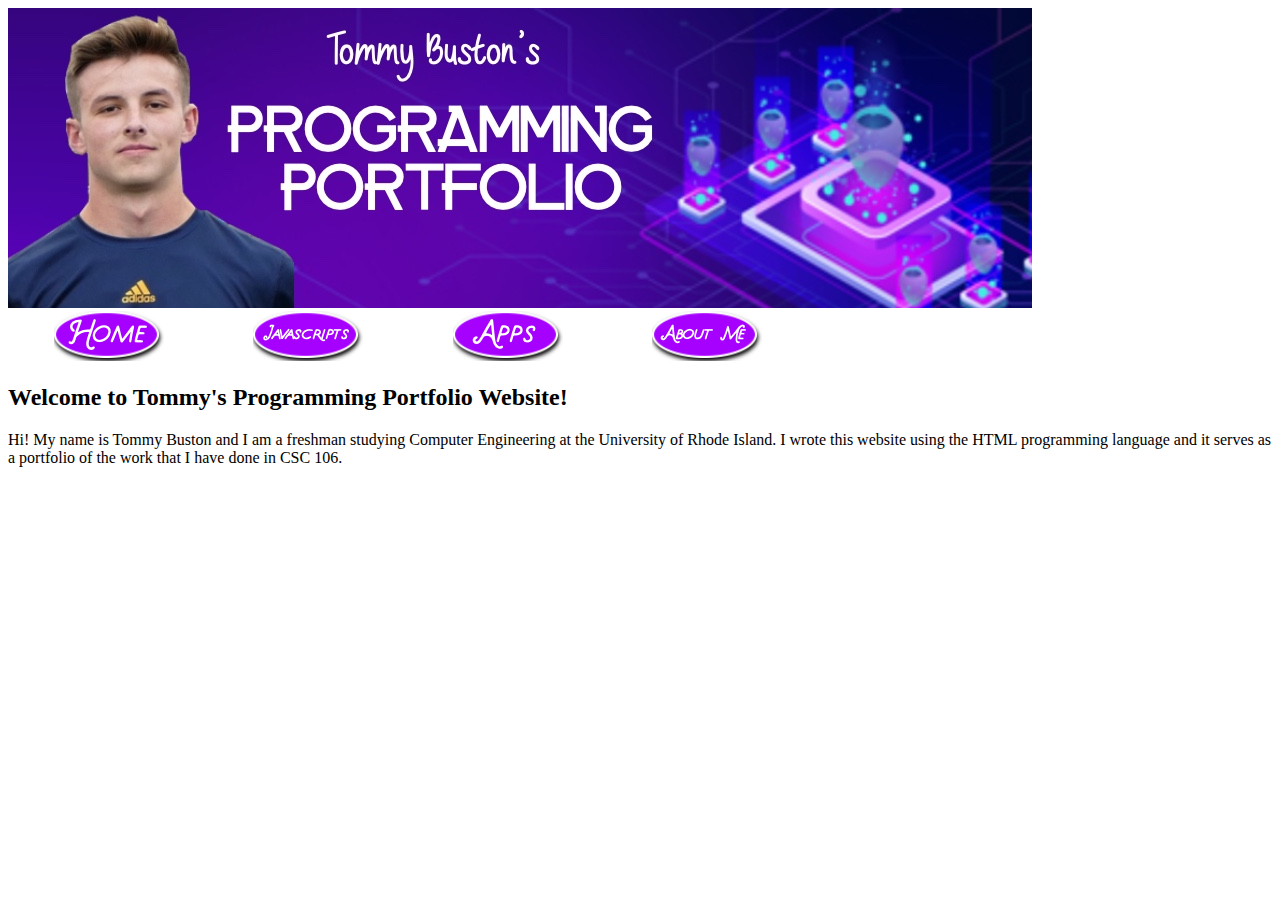
==== index.html @ 6f46618c "Update index.html" ====
<!DOCTYPE>
<html>
  <head>
      <meta charset="utf-8">
      <title>Tommy's Programming Portfolio</title>
  </head>
  
  <body>
    
    <img src="mybanner.jpg">
    
    <table style="width:800px">
      <thead>
        <tr>
          <th><a href="index.html"><img src="home.png"></a></th>
          <th><a href="javascripts.html"><img src="javascripts.png"></a></th>
          <th><a href="apps.html"><img src="apps.png"></a></th>
          <th><a href="about.html"><img src="about.png"></a></th>
      </thead>
    </table>
        
          
  <h2>Welcome to Tommy's Programming Portfolio Website!</h2>
    <p>Hi! My name is Tommy Buston and I am a freshman studying Computer Engineering at the University of Rhode Island.  I wrote this website using the HTML programming language and it serves as a portfolio of the work that I have done in CSC 106.</p>
   
  </body>
  
</html>
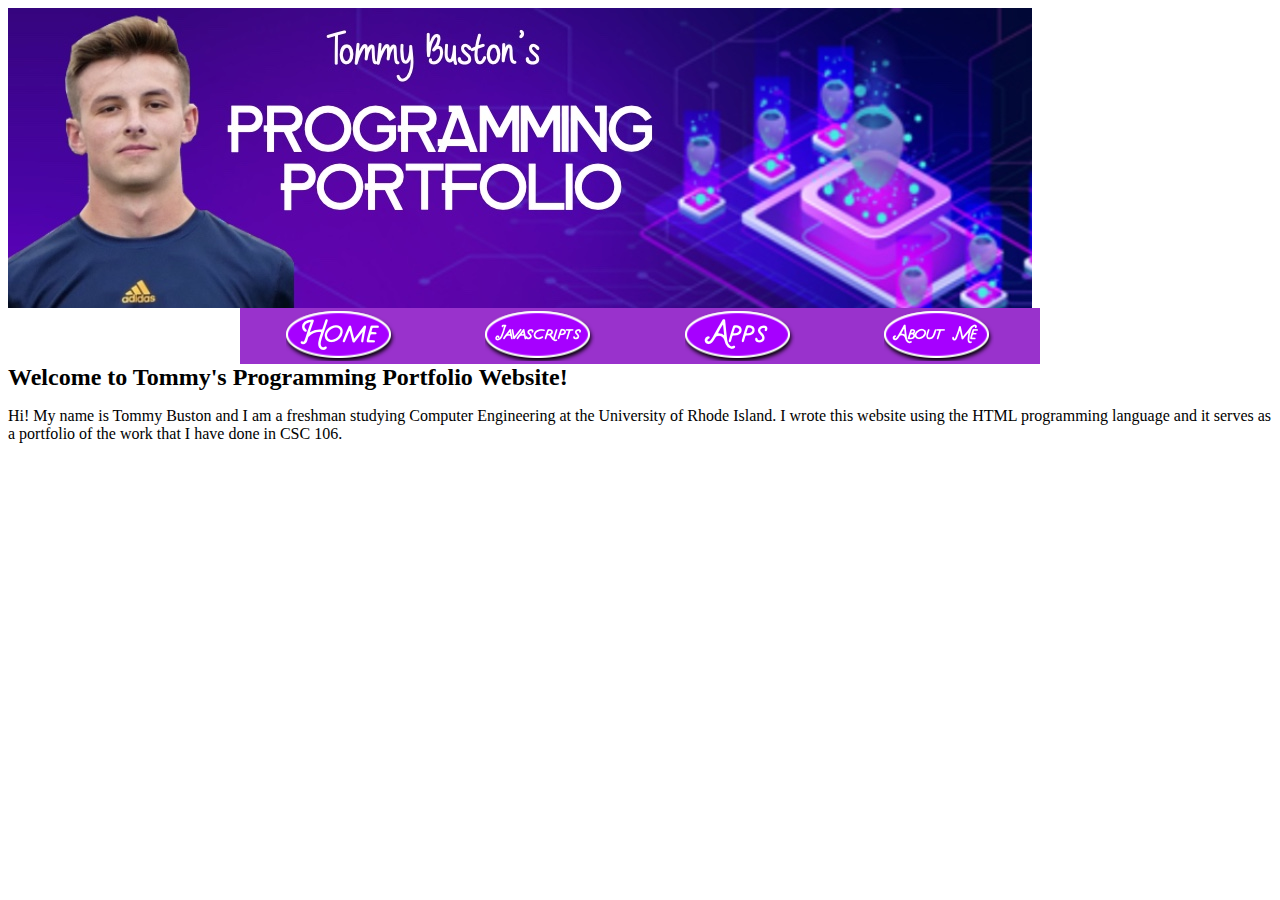
==== commit d0c20b30: "Update index.html" ====
--- a/index.html
+++ b/index.html
@@ -3,6 +3,7 @@
   <head>
       <meta charset="utf-8">
       <title>Tommy's Programming Portfolio</title>
+      <link rel="stylesheet" href="tommy.css">
   </head>
   
   <body>
--- a/tommy.css
+++ b/tommy.css
@@ -0,0 +1,8 @@
+#mybanner {display: block;
+  margin-left: auto;
+  margin-right: auto;
+  width: 50%;}
+table {margin: auto;
+  background-color: #9932CC;}
+h2 {margin: auto;}
+
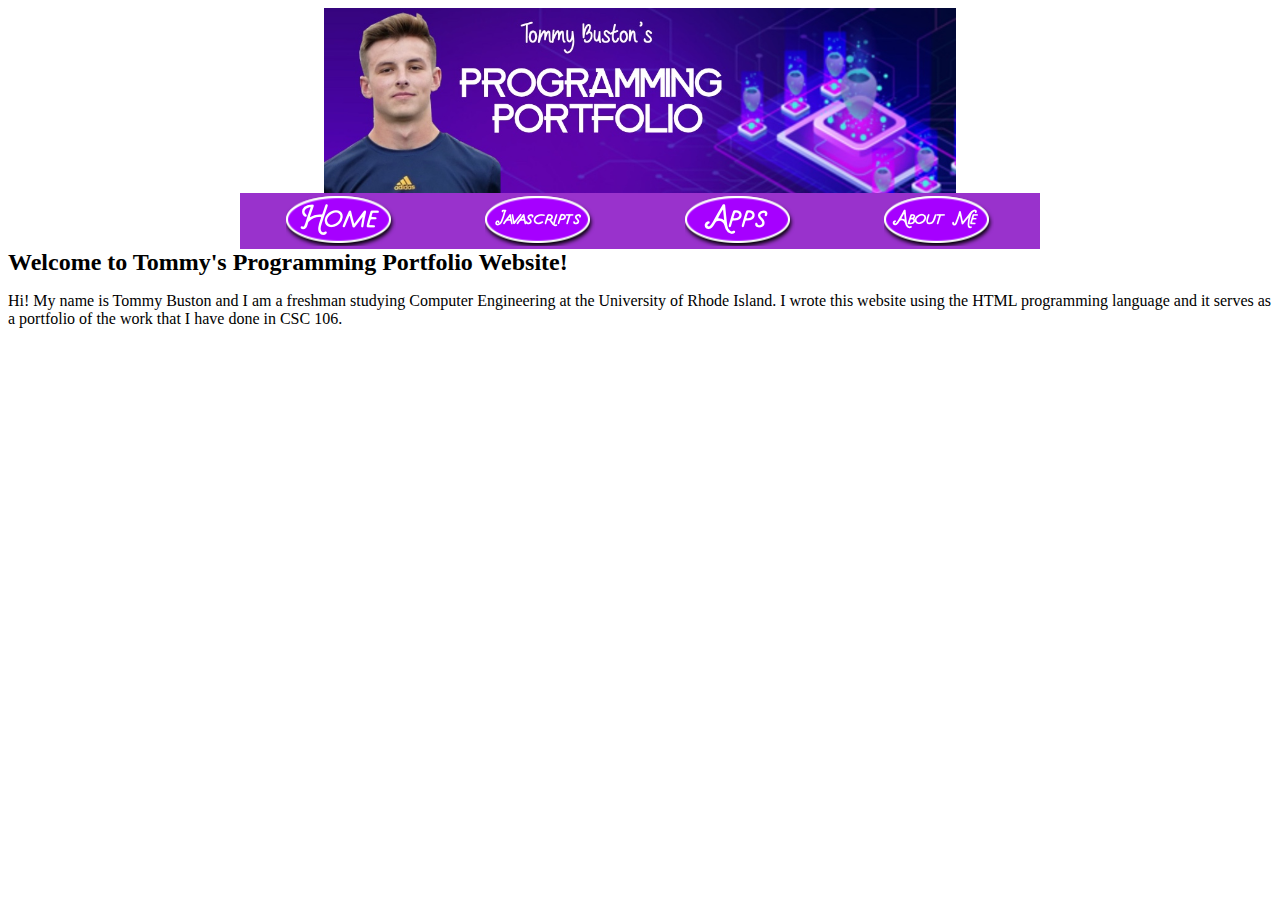
==== commit 722c1865: "Update index.html" ====
--- a/index.html
+++ b/index.html
@@ -8,7 +8,7 @@
   
   <body>
     
-    <img src="mybanner.jpg">
+    <img id="mybanner" src="mybanner.jpg">
     
     <table style="width:800px">
       <thead>
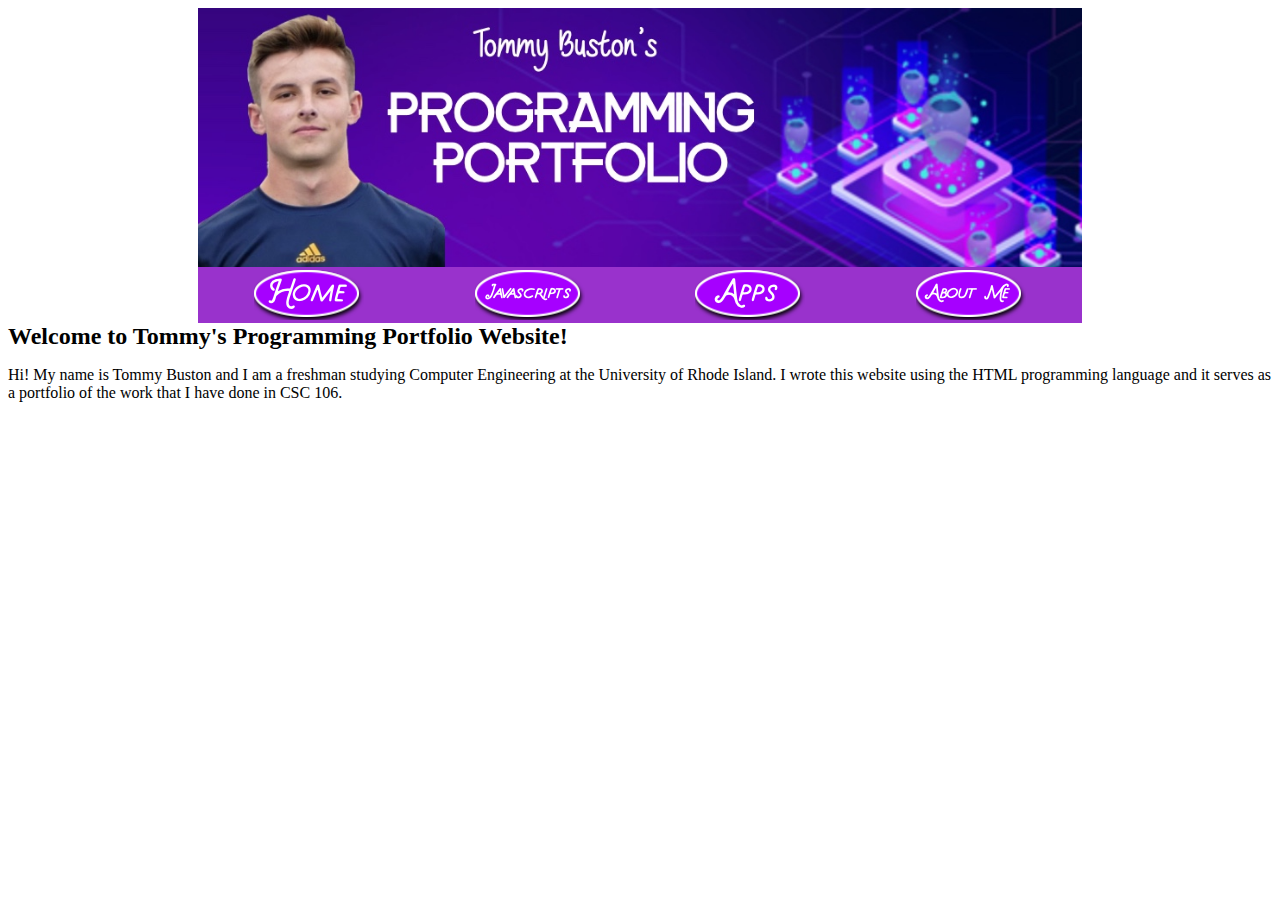
==== commit 0bb56e3a: "Update index.html" ====
--- a/index.html
+++ b/index.html
@@ -10,7 +10,7 @@
     
     <img id="mybanner" src="mybanner.jpg">
     
-    <table style="width:800px">
+    <table>
       <thead>
         <tr>
           <th><a href="index.html"><img src="home.png"></a></th>
--- a/tommy.css
+++ b/tommy.css
@@ -1,8 +1,9 @@
 #mybanner {display: block;
   margin-left: auto;
   margin-right: auto;
-  width: 50%;}
+  width: 70%;}
 table {margin: auto;
-  background-color: #9932CC;}
+  background-color: #9932CC;
+  width: 70%}
 h2 {margin: auto;}
 
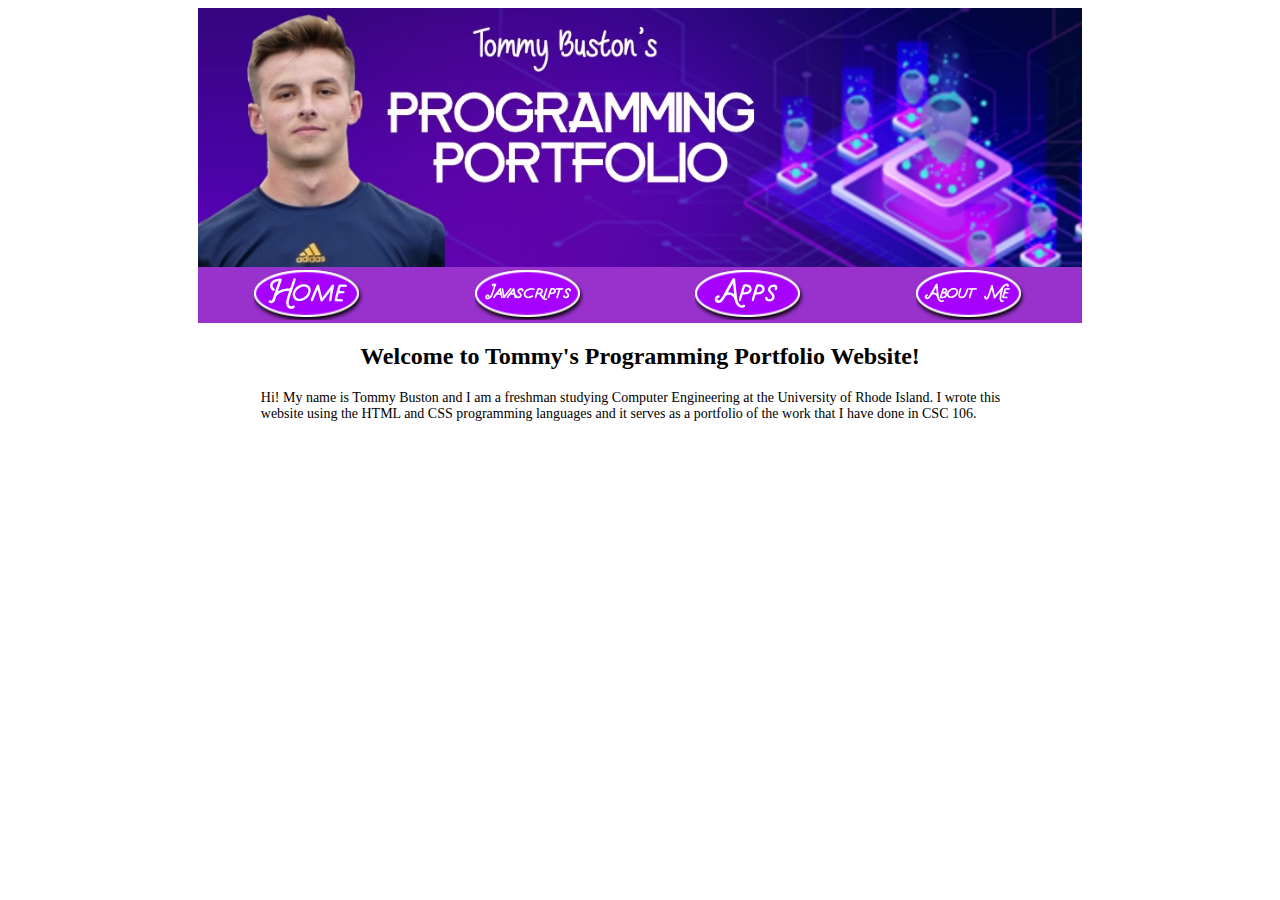
==== commit 3ca6765d: "Update index.html" ====
--- a/index.html
+++ b/index.html
@@ -22,7 +22,7 @@
         
           
   <h2>Welcome to Tommy's Programming Portfolio Website!</h2>
-    <p>Hi! My name is Tommy Buston and I am a freshman studying Computer Engineering at the University of Rhode Island.  I wrote this website using the HTML programming language and it serves as a portfolio of the work that I have done in CSC 106.</p>
+    <p>Hi! My name is Tommy Buston and I am a freshman studying Computer Engineering at the University of Rhode Island.  I wrote this website using the HTML and CSS programming languages and it serves as a portfolio of the work that I have done in CSC 106.</p>
    
   </body>
   
--- a/tommy.css
+++ b/tommy.css
@@ -4,6 +4,10 @@
   width: 70%;}
 table {margin: auto;
   background-color: #9932CC;
-  width: 70%}
-h2 {margin: auto;}
+  width: 70%;}
+h2 {text-align: center;}
+p {text-align: left;
+   margin-left: 20%;
+   margin-right: 20%;
+   font-size: 14px;}
 
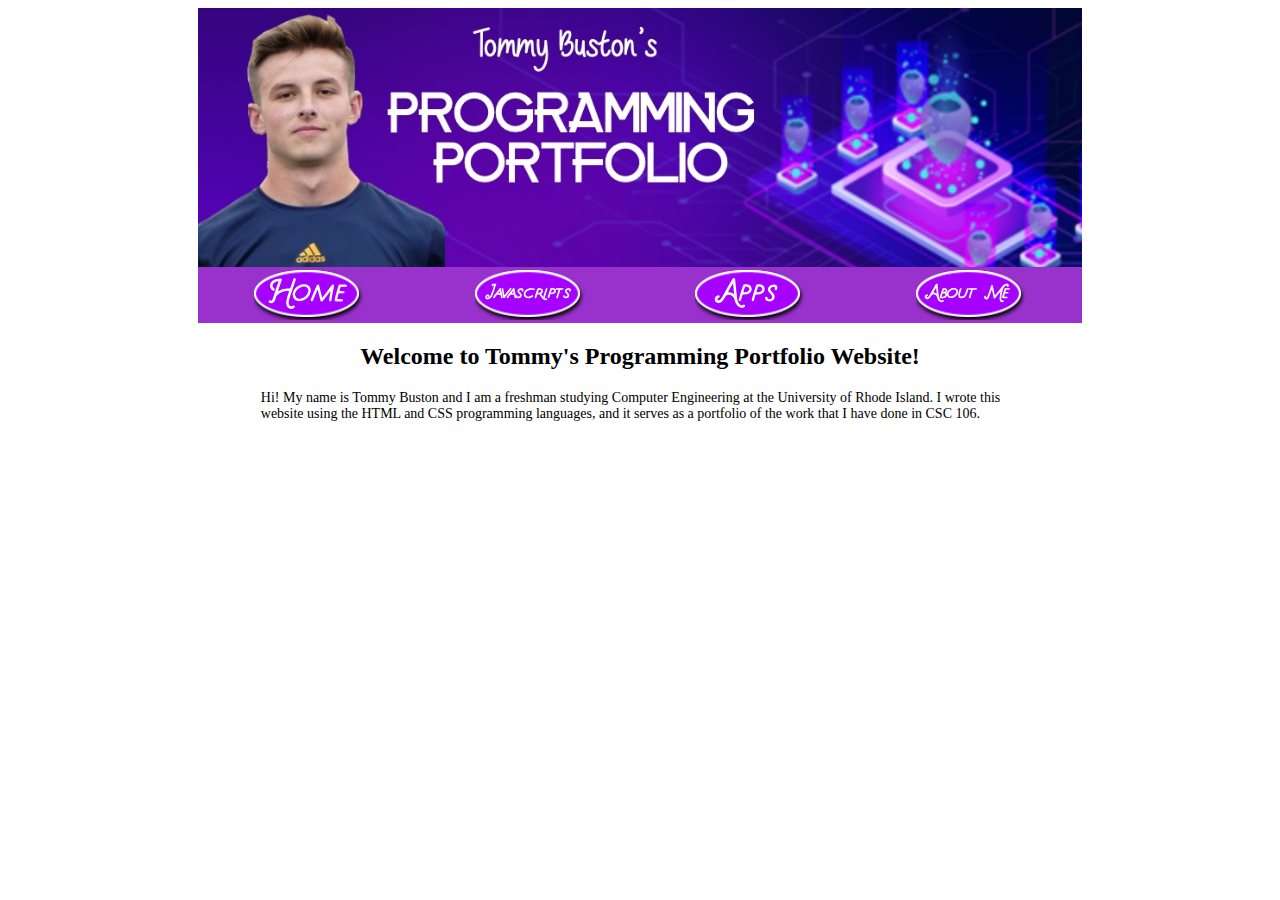
==== commit b9169c66: "Update index.html" ====
--- a/index.html
+++ b/index.html
@@ -22,7 +22,7 @@
         
           
   <h2>Welcome to Tommy's Programming Portfolio Website!</h2>
-    <p>Hi! My name is Tommy Buston and I am a freshman studying Computer Engineering at the University of Rhode Island.  I wrote this website using the HTML and CSS programming languages and it serves as a portfolio of the work that I have done in CSC 106.</p>
+    <p>Hi! My name is Tommy Buston and I am a freshman studying Computer Engineering at the University of Rhode Island.  I wrote this website using the HTML and CSS programming languages, and it serves as a portfolio of the work that I have done in CSC 106.</p>
    
   </body>
   
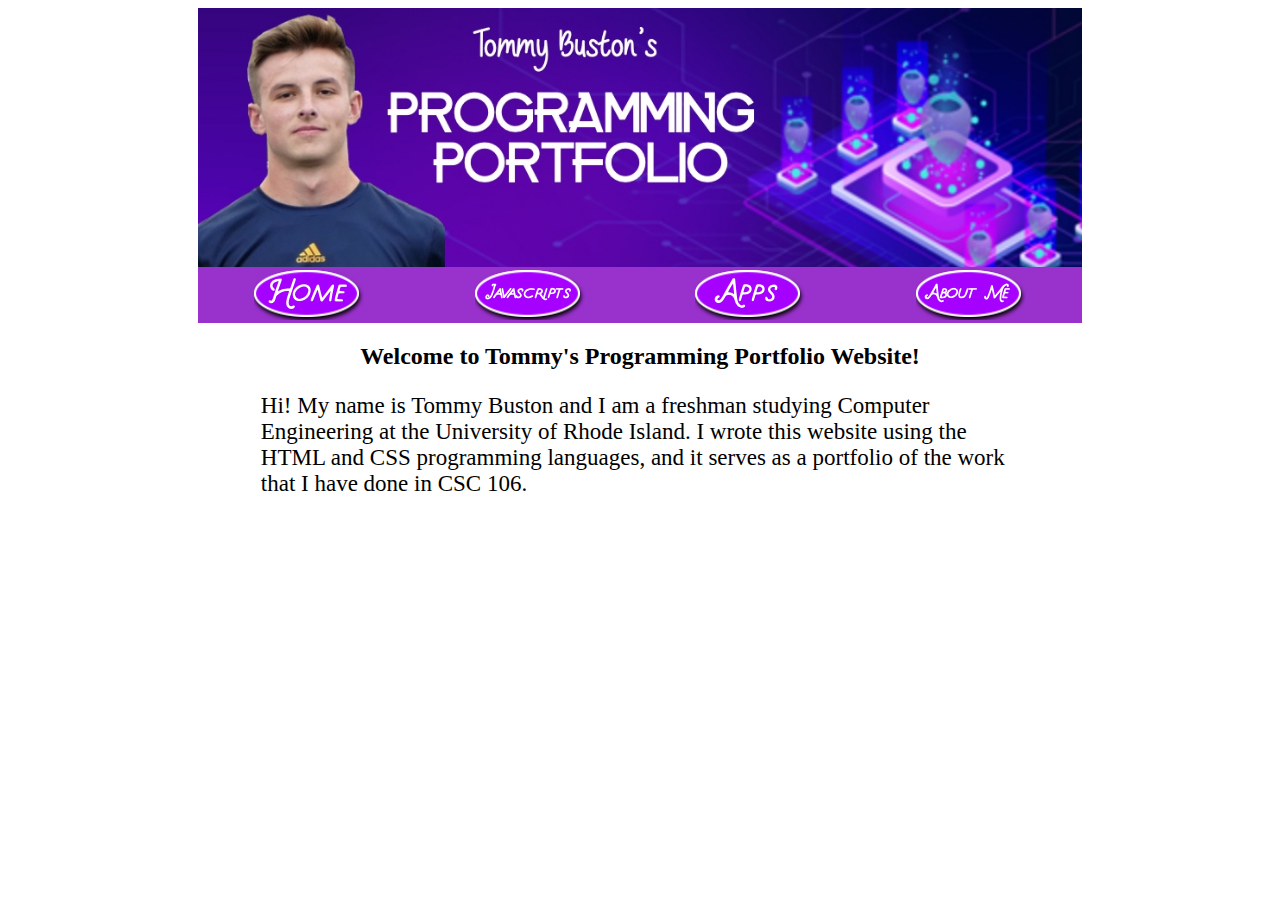
==== commit 2c5f8ddb: "Update index.html" ====
--- a/index.html
+++ b/index.html
@@ -10,7 +10,7 @@
     
     <img id="mybanner" src="mybanner.jpg">
     
-    <table>
+    <table id="buttons">
       <thead>
         <tr>
           <th><a href="index.html"><img src="home.png"></a></th>
--- a/tommy.css
+++ b/tommy.css
@@ -2,12 +2,12 @@
   margin-left: auto;
   margin-right: auto;
   width: 70%;}
-table {margin: auto;
+#buttons {margin: auto;
   background-color: #9932CC;
   width: 70%;}
 h2 {text-align: center;}
 p {text-align: left;
    margin-left: 20%;
    margin-right: 20%;
-   font-size: 14px;}
+   font-size: 23px;}
 
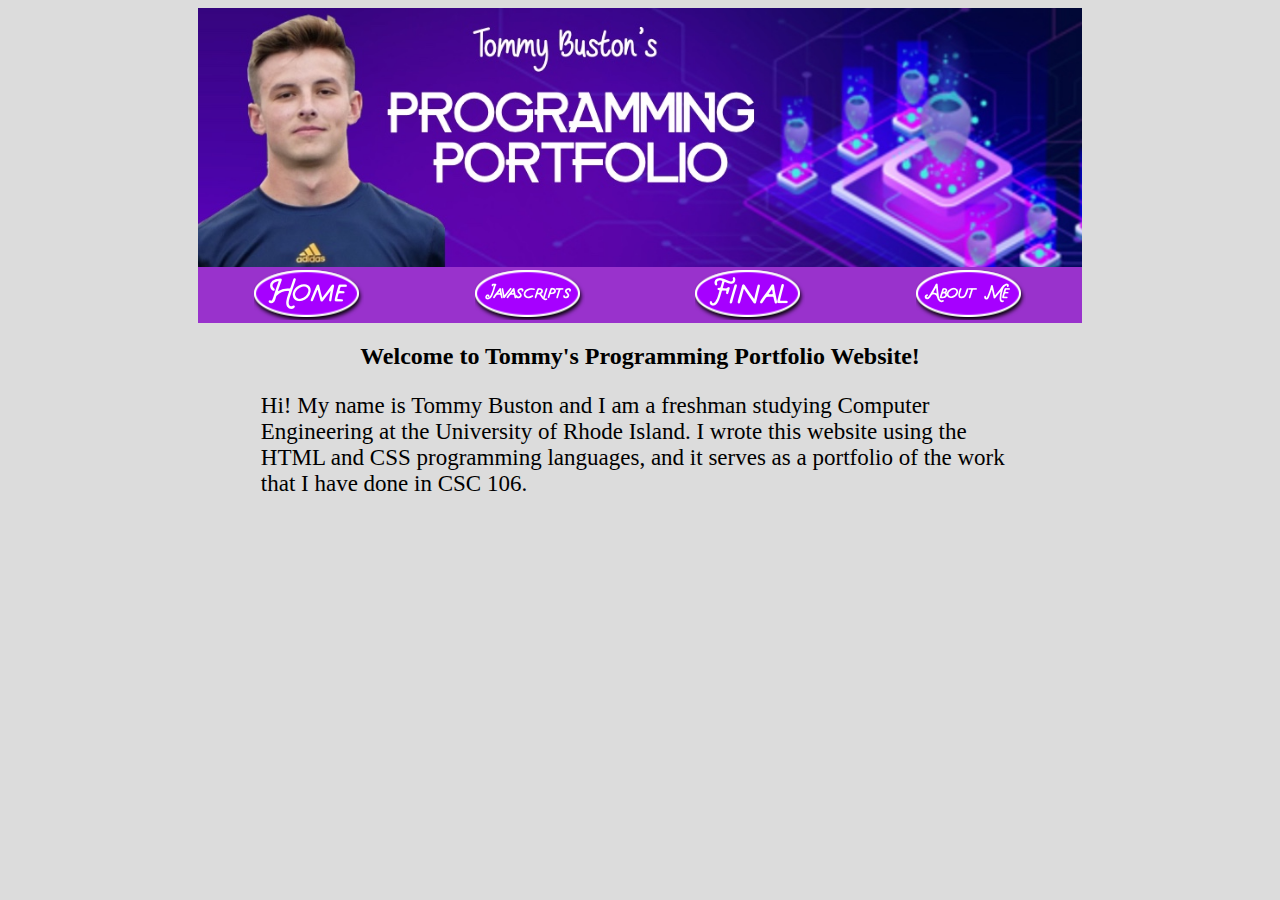
==== commit 83f0fb14: "Update index.html" ====
--- a/index.html
+++ b/index.html
@@ -15,7 +15,7 @@
         <tr>
           <th><a href="index.html"><img src="home.png"></a></th>
           <th><a href="javascripts.html"><img src="javascripts.png"></a></th>
-          <th><a href="apps.html"><img src="apps.png"></a></th>
+          <th><a href="apps.html"><img src="final.png"></a></th>
           <th><a href="about.html"><img src="about.png"></a></th>
       </thead>
     </table>
--- a/tommy.css
+++ b/tommy.css
@@ -2,12 +2,24 @@
   margin-left: auto;
   margin-right: auto;
   width: 70%;}
+
 #buttons {margin: auto;
   background-color: #9932CC;
   width: 70%;}
+
 h2 {text-align: center;}
+
 p {text-align: left;
    margin-left: 20%;
    margin-right: 20%;
    font-size: 23px;}
 
+#mepics {margin: auto;}
+
+body {background-color: #DCDCDC;}
+
+#java {margin: auto;}
+
+h3 {display: block;
+  margin-left: auto;
+  margin-right: auto;}
